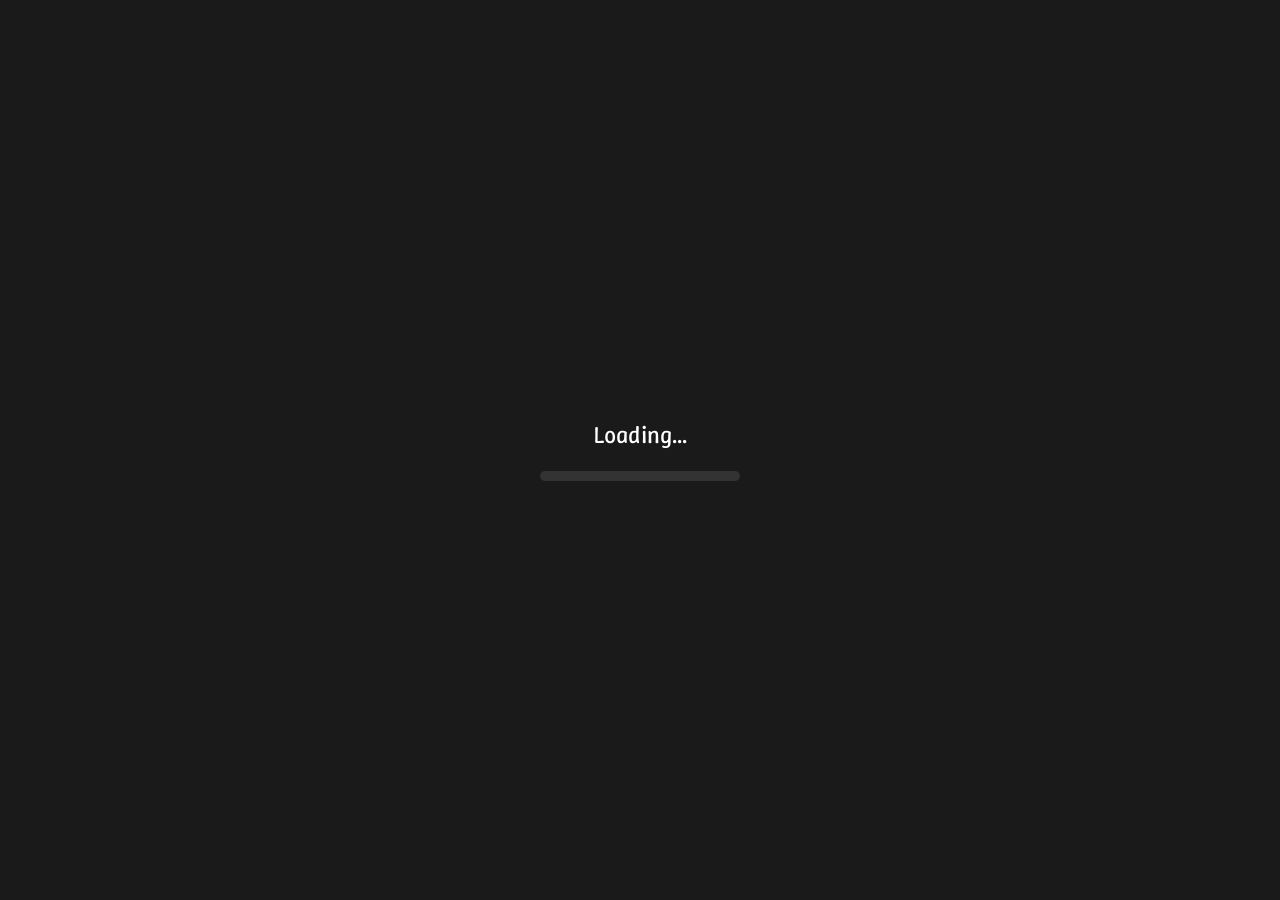
==== src/index.html @ 0ad50b08 "added door animation and physics debugger" ====
<!DOCTYPE html>
<html lang="en">
<head>
    <meta charset="utf-8">
	<meta name="viewport" content="width=device-width, user-scalable=no, minimum-scale=1.0, maximum-scale=1.0">
    <title>Break Fast</title>

	<link rel="preconnect" href="https://fonts.googleapis.com">
	<link rel="preconnect" href="https://fonts.gstatic.com" crossorigin>
	<link href="https://fonts.googleapis.com/css2?family=Winky+Sans:ital,wght@0,300..900;1,300..900&display=swap" rel="stylesheet">
	
	<link rel="stylesheet" href="style.css">
</head>
<body>
	<div id="loading-screen" class="loading-screen">
		<div class="loading-text">Loading...</div>
		<div class="loading-bar">
			<div id="loading-progress" class="loading-progress"></div>
		</div>
	</div>

	<div id="crossair" class="crossair invisible"></div>

	<div id="main-menu" class="main-menu">
		<div class="menu-content">
			<h1 class="menu-title"><span class="first-word">Break</span> Fast</h1>
			<button id="start-button" class="start-button">Start Game</button>
		</div>
	</div>

	<div id="dialog-box" class="dialog-box invisible">
		<div class="dialog-speaker" id="dialog-speaker"></div>
		<div class="dialog-content" id="dialog-content"></div>
	</div>

	<div id="get-item-menu" class="get-item-menu vignette invisible">
		<div class="item-container">
			<h2 class="title">Cool item</h2>

			<div class="item">
				<div id="ring" class="ring"></div>
				<img id="item-image" class="item-image" src="" alt="">
			</div>

			<p class="description">This is a very cool item that you'll definetly want</p>
		</div>
	</div>

    <script async src="https://unpkg.com/es-module-shims@1.6.3/dist/es-module-shims.js"></script>
	<script type="importmap">
		{
    		"imports": {
	     		"three": "https://threejs.org/build/three.module.js",
	     		"three/addons/": "https://threejs.org/examples/jsm/",
	     		"three/examples/jsm/loaders/GLTFLoader.js": "https://threejs.org/examples/jsm/loaders/GLTFLoader.js",
				"three/examples/jsm/utils/SkeletonUtils.js": "https://threejs.org/examples/jsm/utils/SkeletonUtils.js",
	     		"lil-gui": "https://unpkg.com/lil-gui@0.20.0/dist/lil-gui.esm.js",
				"cannon-es": "https://cdn.jsdelivr.net/npm/cannon-es@0.20.0/dist/cannon-es.js",
				"cannon-es-debugger": "https://cdn.jsdelivr.net/npm/cannon-es-debugger@1.0.0/dist/cannon-es-debugger.js"
    		}
  		}
	</script>

    <script type="module" src="index.js"></script>
</body>
</html>
---- src/style.css ----
@keyframes pulse {

    0%,
    100% {
        opacity: 1;
    }

    50% {
        opacity: 0.5;
    }
}

body {
    background-color: #ffffff;
    margin: 0px;
    overflow: hidden;
    font-family: "Winky Sans";
}

.crossair {
    width: 7px;
    height: 7px;
    border-radius: 50%;
    background-color: #ffffff;
    position: absolute;
    left: 50%;
    top: 50%;
    transform: translate(-50%, -50%);
    z-index: 501;
}

.dialog-box {
    width: 50%;
    height: 25%;

    box-sizing: border-box;
    position: absolute;
    left: 25%;
    top: 62%;

    background-color: #FDFCDC;
    border: 3px solid #FED9B7;
    border-radius: 12px;
    box-shadow:
        0 0 5px rgba(212, 175, 55, 0.4),
        inset 0 0 5px rgba(0, 0, 0, 0.5),
        0 8px 16px rgba(0, 0, 0, 0.4);

    display: flex;
    flex-direction: column;
    overflow: hidden;
    z-index: 501;
}

.dialog-speaker {
    background-color: rgba(212, 175, 55, 0.15);
    border-bottom: 2px solid #FED9B7;
    padding: 8px 15px;
    color: #555555;
    font-size: 25px;
    text-transform: uppercase;
    letter-spacing: 1px;
}

.dialog-content {
    flex: 1;
    padding: 15px 20px;
    color: #555555;
    font-size: 30px;
    line-height: 1.4;
    overflow-y: auto;
    display: flex;
}

.loading-screen {
    position: fixed;
    top: 0;
    left: 0;
    width: 100%;
    height: 100%;
    background-color: #1a1a1a;
    display: flex;
    flex-direction: column;
    justify-content: center;
    align-items: center;
    z-index: 1000;
}

.invisible {
    display: none;
}

.loading-text {
    color: #ffffff;
    font-size: 24px;
    margin-bottom: 20px;
}

.loading-bar {
    width: 200px;
    height: 10px;
    background-color: #333333;
    border-radius: 5px;
    overflow: hidden;
}

.loading-progress {
    height: 100%;
    background-color: #ffffff;
    width: 0%;
    transition: width 0.3s ease;
}

canvas {
    position: fixed;
    top: 0;
    left: 0;
}

.main-menu {
    position: fixed;
    top: 0;
    left: 0;
    width: 100%;
    height: 100%;
    background: rgba(26, 26, 46, 0.85);
    display: flex;
    justify-content: center;
    align-items: center;
    z-index: 500;
    transition: opacity 0.8s ease-out;
}

.main-menu.invisible {
    opacity: 0;
    pointer-events: none;
}

.menu-content {
    text-align: center;
    justify-content: center;
    align-items: center;
    color: #ffffff;
}

.menu-title {
    font-size: 130px;
    font-weight: 700;
    margin: 0 0 60px 0;
    letter-spacing: 2px;
    text-shadow: 0 4px 8px rgba(0, 0, 0, 0.8);
    color: #F07167;
}

.menu-title .first-word {
    color: #00AFB9;
}

.start-button {
    padding: 16px 48px;
    font-size: 28px;
    font-family: "Winky Sans", sans-serif;
    background-color: #FED9B7;
    color: #333333;
    border: none;
    border-radius: 8px;
    cursor: pointer;
    font-weight: 600;
    letter-spacing: 1px;
    box-shadow: 0 8px 16px rgba(0, 0, 0, 0.5);
    transition: all 0.3s ease;
}

.start-button:hover {
    background-color: #FEE5C9;
    transform: translateY(-2px);
    box-shadow: 0 12px 24px rgba(0, 0, 0, 0.6);
}

.start-button:active {
    transform: translateY(0);
    box-shadow: 0 4px 8px rgba(0, 0, 0, 0.4);
}

.get-item-menu {
    z-index: 502;
}

.get-item-menu .item-container {
    position: absolute;
    left: 50%;
    top: 40%;
    transform: translate(-50%, -50%);
    color: #FDFCDC;
    text-align: center;
}

.item-container .title {
    font-size: 80px;
}

.item-container .item {
    min-height: 150px;
    display: flex;
    justify-content: center;
    align-items: center;
}

.item-image {
    max-height: 150px;
    max-width: 300px;
    object-fit: contain;
}

.item-container .description {
    font-size: 35px;
}

.ring {
    position: absolute;
    left: 50%;
    top: 60%;
    transform: translate(-50%, -50%)
}

/* https://codepen.io/Ragnarokkr/pen/DWQPPM */
.vignette {
  position: fixed;
  top: 0;
  left: 0;
  width: 100%;
  height: 100%;
  box-shadow: 0 0 50px rgba(26, 26, 46,0.9) inset;
}

/* https://claude.ai/share/41278cda-119b-4647-9a0b-42f5d6266fd0 */
.line {
  position: absolute;
  width: 3px;
  border-radius: 2px;
  top: 0; left: 0;
  transform-origin: top center;
  background: linear-gradient(to bottom, transparent, #eed781 30%, #f2b862 75%, transparent);
  animation: pulse var(--dur, 1.8s) ease-in-out infinite alternate;
  animation-delay: var(--delay, 0s);
}

@keyframes pulse {
  0%   { height: var(--min); transform: rotate(var(--angle)) translateY(var(--gap)); opacity: 0.25; }
  100% { height: var(--max); transform: rotate(var(--angle)) translateY(var(--gap2)); opacity: 0.95; }
}
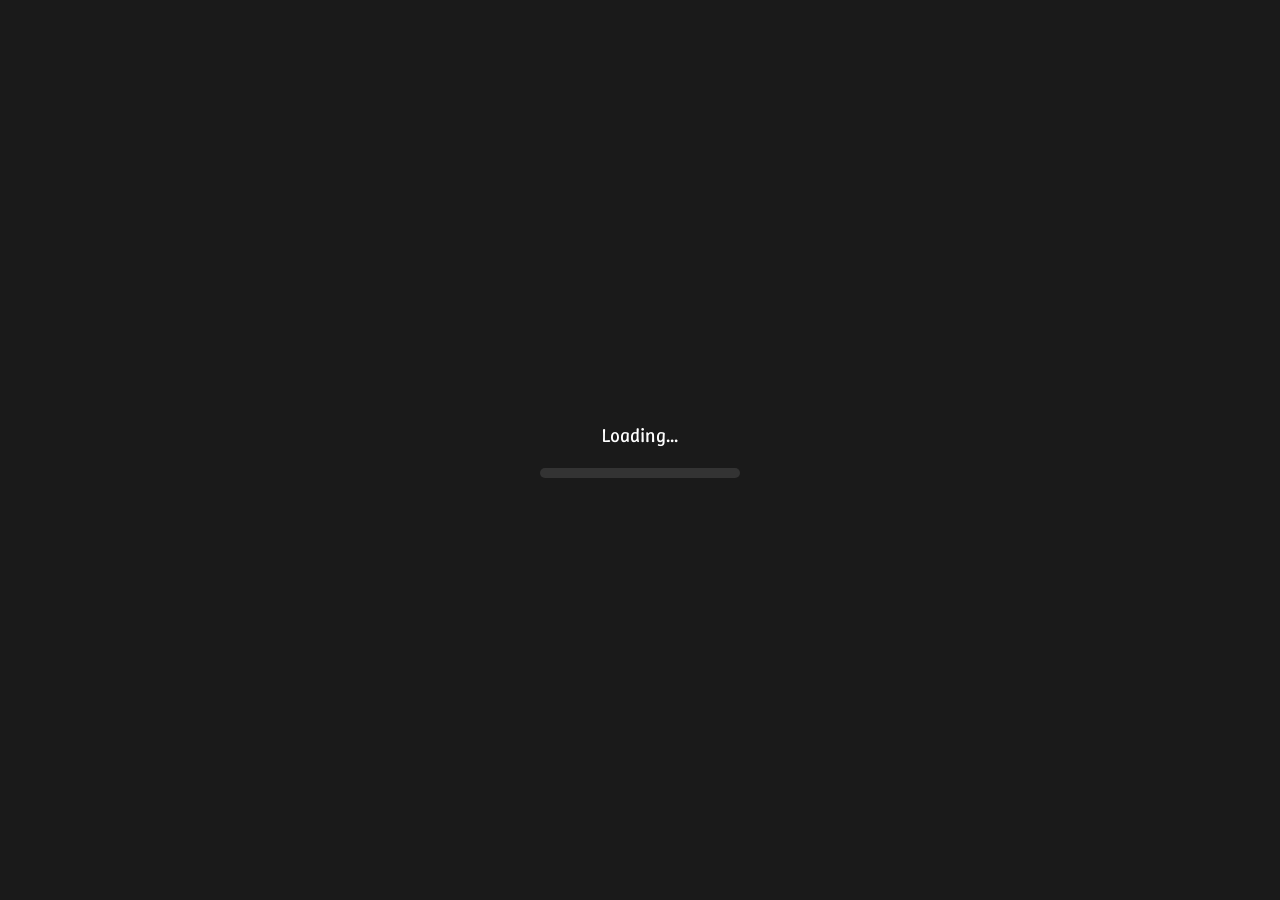
==== commit 8edca7c4: "interact key tooltip on pc" ====
--- a/src/index.html
+++ b/src/index.html
@@ -4,6 +4,8 @@
     <meta charset="utf-8">
 	<meta name="viewport" content="width=device-width, user-scalable=no, minimum-scale=1.0, maximum-scale=1.0">
     <title>Break Fast</title>
+
+	<link rel="shortcut icon" type="image/x-icon" href="../favicon.ico?">
 
 	<link rel="preconnect" href="https://fonts.googleapis.com">
 	<link rel="preconnect" href="https://fonts.gstatic.com" crossorigin>
@@ -12,6 +14,7 @@
 	<link rel="stylesheet" href="style.css">
 </head>
 <body>
+	<!-- Loading screen -->
 	<div id="loading-screen" class="loading-screen">
 		<div class="loading-text">Loading...</div>
 		<div class="loading-bar">
@@ -21,18 +24,26 @@
 
 	<div id="crossair" class="crossair invisible"></div>
 
+	<!-- Main menu -->
 	<div id="main-menu" class="main-menu">
 		<div class="menu-content">
 			<h1 class="menu-title"><span class="first-word">Break</span> Fast</h1>
-			<button id="start-button" class="start-button">Start Game</button>
+			<button id="start-button" class="game-button">Start Game</button>
 		</div>
 	</div>
 
+	<!-- Keyboard key tooltip -->
+	<div id="interact-key-tooltip" class="keyboard-key invisible">
+		<i>E</i>
+	</div>
+
+	<!-- Dialog box -->
 	<div id="dialog-box" class="dialog-box invisible">
 		<div class="dialog-speaker" id="dialog-speaker"></div>
 		<div class="dialog-content" id="dialog-content"></div>
 	</div>
 
+	<!-- Menu that shows an item -->
 	<div id="get-item-menu" class="get-item-menu vignette invisible">
 		<div class="item-container">
 			<h2 class="title">Cool item</h2>
@@ -46,7 +57,37 @@
 		</div>
 	</div>
 
-    <script async src="https://unpkg.com/es-module-shims@1.6.3/dist/es-module-shims.js"></script>
+	<!-- Mobile action buttons -->
+	<div id="action-buttons" class="action-buttons">
+		<button id="btn-jump" class="action-btn">&#8593;</button>
+		<button id="btn-interact" class="action-btn"><span class="action-btn-dot"></span></button>
+	</div>
+
+	<!-- Mobile joysticks -->
+	<div id="joystick-left" class="joystick-container joystick-left">
+		<div class="joystick-base">
+			<div id="joystick-left-knob" class="joystick-knob"></div>
+		</div>
+	</div>
+	<div id="joystick-right" class="joystick-container joystick-right">
+		<div class="joystick-base">
+			<div id="joystick-right-knob" class="joystick-knob"></div>
+		</div>
+	</div>
+
+	<!-- End menu -->
+	<div id="end-menu" class="end-menu invisible vignette">
+		<h1 id="end-menu-title" class="menu-title invisible"><span class="first-word">You</span> got a break!</h1>
+
+		<h2 id="end-menu-subtitle" class="menu-subtitle invisible">Items collected:</h2>
+
+		<div id="end-menu-items">
+
+		</div>
+
+		<button id="end-button" class="game-button invisible">Main menu</button>
+	</div>
+
 	<script type="importmap">
 		{
     		"imports": {
--- a/src/style.css
+++ b/src/style.css
@@ -8,6 +8,10 @@
     50% {
         opacity: 0.5;
     }
+}
+
+html {
+    font-size: 16px;
 }
 
 body {
@@ -26,7 +30,7 @@
     left: 50%;
     top: 50%;
     transform: translate(-50%, -50%);
-    z-index: 501;
+    z-index: 600;
 }
 
 .dialog-box {
@@ -49,7 +53,7 @@
     display: flex;
     flex-direction: column;
     overflow: hidden;
-    z-index: 501;
+    z-index: 600;
 }
 
 .dialog-speaker {
@@ -57,7 +61,7 @@
     border-bottom: 2px solid #FED9B7;
     padding: 8px 15px;
     color: #555555;
-    font-size: 25px;
+    font-size: 1.5625rem;
     text-transform: uppercase;
     letter-spacing: 1px;
 }
@@ -66,7 +70,7 @@
     flex: 1;
     padding: 15px 20px;
     color: #555555;
-    font-size: 30px;
+    font-size: 1.875rem;
     line-height: 1.4;
     overflow-y: auto;
     display: flex;
@@ -92,7 +96,7 @@
 
 .loading-text {
     color: #ffffff;
-    font-size: 24px;
+    font-size: 1.5rem;
     margin-bottom: 20px;
 }
 
@@ -127,7 +131,7 @@
     display: flex;
     justify-content: center;
     align-items: center;
-    z-index: 500;
+    z-index: 505;
     transition: opacity 0.8s ease-out;
 }
 
@@ -144,7 +148,7 @@
 }
 
 .menu-title {
-    font-size: 130px;
+    font-size: 8.125rem;
     font-weight: 700;
     margin: 0 0 60px 0;
     letter-spacing: 2px;
@@ -152,13 +156,23 @@
     color: #F07167;
 }
 
+#end-menu-title {
+    font-size: 6.25rem;
+    margin-bottom: 0px;
+}
+
+.menu-subtitle {
+    font-size: 5rem;
+    text-shadow: 0 4px 8px rgba(0, 0, 0, 0.8);
+}
+
 .menu-title .first-word {
     color: #00AFB9;
 }
 
-.start-button {
+.game-button {
     padding: 16px 48px;
-    font-size: 28px;
+    font-size: 1.75rem;
     font-family: "Winky Sans", sans-serif;
     background-color: #FED9B7;
     color: #333333;
@@ -171,13 +185,13 @@
     transition: all 0.3s ease;
 }
 
-.start-button:hover {
+.game-button:hover {
     background-color: #FEE5C9;
     transform: translateY(-2px);
     box-shadow: 0 12px 24px rgba(0, 0, 0, 0.6);
 }
 
-.start-button:active {
+.game-button:active {
     transform: translateY(0);
     box-shadow: 0 4px 8px rgba(0, 0, 0, 0.4);
 }
@@ -196,7 +210,7 @@
 }
 
 .item-container .title {
-    font-size: 80px;
+    font-size: 5rem;
 }
 
 .item-container .item {
@@ -210,10 +224,12 @@
     max-height: 150px;
     max-width: 300px;
     object-fit: contain;
+    position: relative;
+    z-index: 1;
 }
 
 .item-container .description {
-    font-size: 35px;
+    font-size: 2.1875rem;
 }
 
 .ring {
@@ -248,4 +264,224 @@
 @keyframes pulse {
   0%   { height: var(--min); transform: rotate(var(--angle)) translateY(var(--gap)); opacity: 0.25; }
   100% { height: var(--max); transform: rotate(var(--angle)) translateY(var(--gap2)); opacity: 0.95; }
+}
+
+.joystick-container {
+    display: none;
+    position: fixed;
+    bottom: 50px;
+    z-index: 700;
+    touch-action: none;
+    user-select: none;
+    -webkit-user-select: none;
+}
+
+.touch-device .joystick-container {
+    display: block;
+}
+
+.action-buttons {
+    position: fixed;
+    bottom: 70px;
+    right: 210px;
+    z-index: 700;
+    display: none;
+    flex-direction: column;
+    gap: 16px;
+    align-items: center;
+}
+
+.touch-device .action-buttons {
+    display: flex;
+}
+
+.action-buttons.joystick-hidden {
+    display: none !important;
+}
+
+.action-btn {
+    width: 64px;
+    height: 64px;
+    border-radius: 50%;
+    background: rgba(255, 255, 255, 0.15);
+    border: 2.5px solid rgba(255, 255, 255, 0.4);
+    color: rgba(255, 255, 255, 0.85);
+    font-size: 1.75rem;
+    line-height: 1;
+    display: flex;
+    align-items: center;
+    justify-content: center;
+    cursor: pointer;
+    touch-action: none;
+    user-select: none;
+    -webkit-user-select: none;
+    box-shadow: 0 0 20px rgba(0, 0, 0, 0.4);
+    padding: 0;
+    font-family: inherit;
+    transition: background 0.1s;
+}
+
+.action-btn:active,
+.action-btn.pressed {
+    background: rgba(255, 255, 255, 0.35);
+}
+
+.action-btn-dot {
+    width: 10px;
+    height: 10px;
+    border-radius: 50%;
+    background: rgba(255, 255, 255, 0.85);
+    display: block;
+}
+
+.joystick-container.joystick-left   { left: 50px; }
+.joystick-container.joystick-right  { right: 50px; }
+.joystick-container.joystick-hidden { display: none !important; }
+
+.joystick-base {
+    width: 110px;
+    height: 110px;
+    border-radius: 50%;
+    background: rgba(255, 255, 255, 0.12);
+    border: 2.5px solid rgba(255, 255, 255, 0.35);
+    position: relative;
+    box-shadow: 0 0 20px rgba(0, 0, 0, 0.4);
+}
+
+.joystick-knob {
+    width: 48px;
+    height: 48px;
+    border-radius: 50%;
+    background: rgba(255, 255, 255, 0.45);
+    border: 2px solid rgba(255, 255, 255, 0.75);
+    position: absolute;
+    top: 50%;
+    left: 50%;
+    transform: translate(-50%, -50%);
+    box-shadow: 0 2px 8px rgba(0, 0, 0, 0.4);
+    pointer-events: none;
+}
+
+.end-menu {
+    position: fixed;
+    padding-left: 50px;
+    padding-top: 30px;
+    color: #FDFCDC;
+    top: 0;
+    left: 0;
+    width: 100%;
+    height: 100%;
+    display: flex;
+    flex-direction: column;
+    justify-content: flex-start;
+    align-items: flex-start;
+    z-index: 500;
+    transition: opacity 0.8s ease-out;
+}
+
+/* ≤1280px — small laptops / large tablets landscape */
+@media (max-width: 1280px) {
+    html {
+        font-size: 13px;
+    }
+}
+
+/* ≤1024px — tablets landscape / small laptops */
+@media (max-width: 1024px) {
+    html {
+        font-size: 11px;
+    }
+
+     .dialog-box {
+        height: auto;
+        top: auto;
+        bottom: 5%;
+        overflow: visible;
+    }
+}
+
+/* ≤768px — tablets portrait */
+@media (max-width: 768px) {
+    html {
+        font-size: 8px;
+    }
+}
+
+/* ≤480px — phones landscape / large phones */
+@media (max-width: 480px) {
+    html {
+        font-size: 6px;
+    }
+
+    .dialog-box {
+        height: auto;
+        top: auto;
+        bottom: 5%;
+        overflow: visible;
+    }
+}
+
+/* ≤360px — small phones */
+@media (max-width: 360px) {
+    html {
+        font-size: 5px;
+    }
+
+    .dialog-box {
+        height: auto;
+        top: auto;
+        bottom: 5%;
+        overflow: visible;
+    }
+}
+
+/* https://www.youtube.com/watch?v=H_vE1mY2j2g */
+.keyboard-key {
+    z-index: 600;
+    position: fixed;
+    bottom: 20%;
+    left: 50%;
+    transform: translateX(-50%);
+    display: flex;
+    justify-content: center;
+    align-items: center;
+    width: 80px;
+    height: 80px;
+    padding: 8px 15px;
+    margin: 0;
+    border-radius: 10px;
+    background: linear-gradient(180deg, #282828, #202020);
+    box-shadow: inset -8px 0 8px rgba(0, 0, 0, 0.15),
+    inset 0 -8px 8px rgba(0, 0, 0, 0.25),
+    0 0 0 2px rgba(0,0,0,0.75),
+    10px 20px 25px rgba(0,0,0,0.4);
+    overflow: hidden;
+}
+
+.keyboard-key::before {
+    content: '';
+    position: absolute;
+    top: 3px;
+    left: 4px;
+    bottom: 14px;
+    right: 12px;
+    background: linear-gradient(90deg, #232323, #4a4a4a);
+    border-radius: 10px;
+    box-shadow: -10px -10px 10px rgba(255,255,255,0.25),
+    10px 5px 10px rgba(0,0,0,0.15);
+    border-left: 1px solid #0004;
+    border-bottom: 1px solid #0004;
+    border-top: 1px solid #0009;
+}
+
+.keyboard-key i {
+    position: relative;
+    color: #fff;
+    font-style: normal;
+    font-size: 3em;
+    text-transform: uppercase;
+}
+
+.keyboard-key.invisible {
+    display: none;
 }
